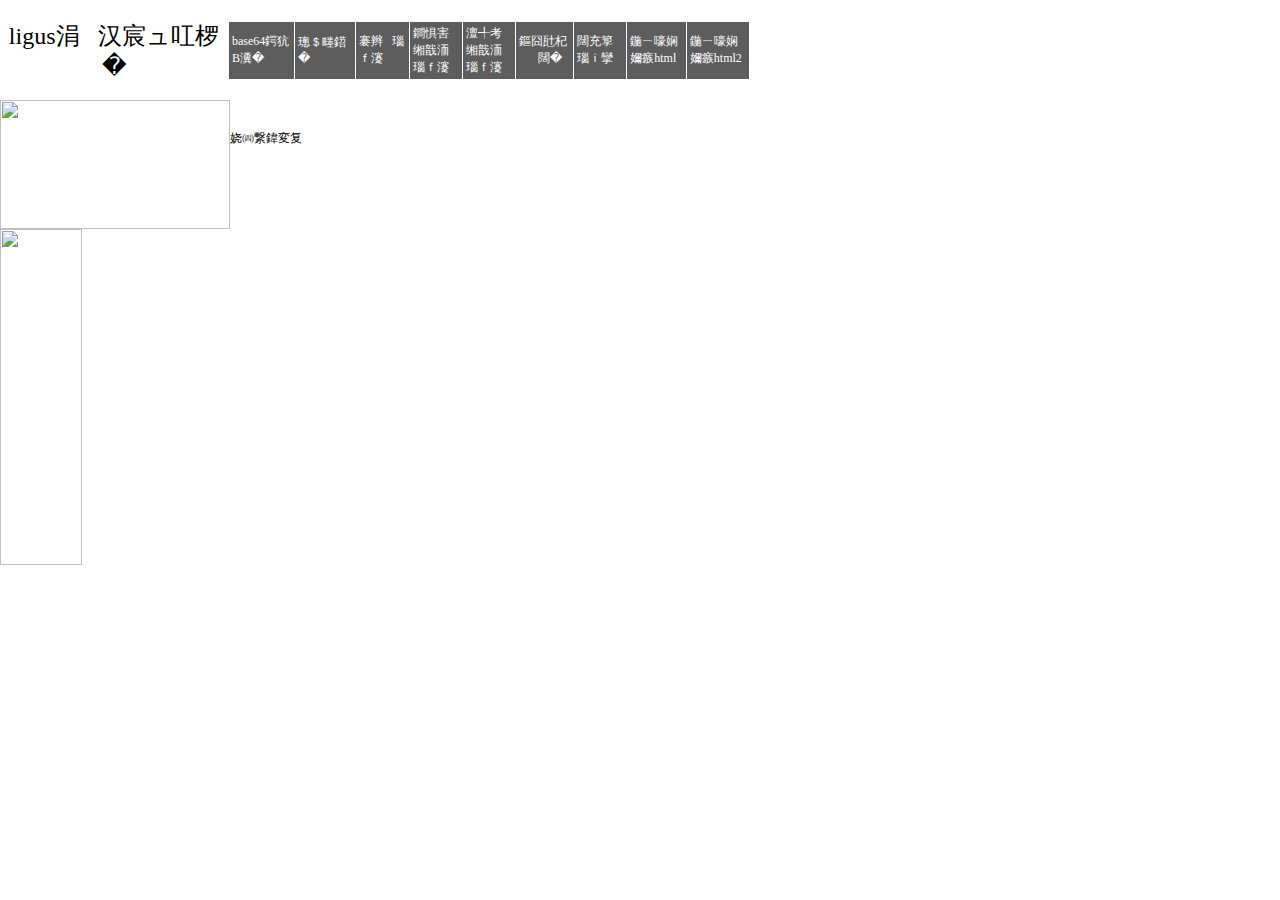
==== index.html @ 9c6dd430 "Update index.html" ====
<HTML><HEAD><TITLE>ligus个人工具页</TITLE>
<META http-equiv=Content-Type content="text/html; charset=gb2312">
<STYLE type=text/css>BODY {
	FONT-SIZE: 12px
}
TD {
	FONT-SIZE: 12px
}
SELECT {
	FONT-SIZE: 12px
}
INPUT {
	FONT-SIZE: 12px
}
.p1 {
	FONT-SIZE: 12px
}
P {
	FONT-SIZE: 12px; LINE-HEIGHT: 130%
}
DIV {
	FONT-SIZE: 12px; LINE-HEIGHT: 130%
}
.p2 {
	FONT-SIZE: 12px; LINE-HEIGHT: 130%
}
.p3 {
	FONT-SIZE: 14px
}
.p4 {
	FONT-SIZE: 14px; LINE-HEIGHT: 130%
}
.p5 {
	FONT-SIZE: 10px; FONT-FAMILY: arial
}
.p6 {
	LINE-HEIGHT: 160%
}
.p7 {
	LINE-HEIGHT: 180%
}
.big {
	FONT-SIZE: 24px
}
.title {
	COLOR: #999999
}
.white {
	COLOR: #ffffff; TEXT-DECORATION: none
}
UNKNOWN {
	COLOR: #999999; TEXT-DECORATION: none
}
A.white:link {
	COLOR: #ffffff; TEXT-DECORATION: none
}
A.white:visited {
	COLOR: #ffffff; TEXT-DECORATION: none
}
A:link {
	COLOR: #000000
}
A:visited {
	COLOR: #000000
}
A:hover {
	COLOR: red
}
A.title1:hover {
	COLOR: red
}
</STYLE>

<META content="MSHTML 6.00.2800.1106" name=GENERATOR></HEAD>
<BODY leftMargin=0 topMargin=0 marginheight="0" marginwidth="0">
<TABLE cellSpacing=0 cellPadding=0 width=750 border=0>
  <TBODY>
  <TR>
    <TD class=big align=middle width=228 height=100>ligus个人工具页</TD>
    <TD align=left>
      <TABLE cellSpacing=1 cellPadding=3 align=center border=0>
        <TBODY>
        <TR bgColor=#5d5d5d>
          <TD class=white width=100><!--prefix-linkaddr1--><A class=white 
            href="https://ck.ligus.tk/jm"><!--postfix-linkaddr1--><!--prefix-linkname1-->base64加解密<!--postfix-linkname1--></A></TD>
          <TD class=white width=100><!--prefix-linkaddr2--><A class=white 
            href="https://ck.ligus.tk/jsq"><!--postfix-linkaddr2--><!--prefix-linkname2-->计算器<!--postfix-linkname2--></A></TD>
          <TD class=white width=100><!--prefix-linkaddr3--><A class=white 
            href="https://ck.ligus.tk/jx2"><!--postfix-linkaddr3--><!--prefix-linkname3-->影视解析<!--postfix-linkname3--></A></TD>
          <TD class=white width=100><!--prefix-linkaddr4--><A class=white 
            href="http://pan.naifei.cc/new/?ucbug"><!--postfix-linkaddr4--><!--prefix-linkname4-->百度网盘解析<!--postfix-linkname4--></A></TD>
          <TD class=white width=100><!--prefix-linkaddr5--><A class=white 
            href="https://189.ly93.cc/"><!--postfix-linkaddr5--><!--prefix-linkname5-->天翼网盘解析<!--postfix-linkname5--></A>
          <TD class=white width=100><!--prefix-linkaddr6--><A class=white 
            https://www.w3school.com.cn/tiy/t.asp?f=html5_audio="http://www.gx-mugua.com/"><!--postfix-linkaddr6--><!--prefix-linkname6-->文字转语音<!--postfix-linkname6--></A>
	  <TD class=white width=100><!--prefix-linkaddr7--><A class=white 
            href="https://ck.ligus.tk/yyjs"><!--postfix-linkaddr7--><!--prefix-linkname7-->音乐解锁<!--postfix-linkname7--></A>
          <TD class=white width=100><!--prefix-linkaddr8--><A class=white 
            href="http://zouni.run/"><!--postfix-linkaddr8--><!--prefix-linkname8-->在线测试html<!--postfix-linkname8--></A>
          <TD class=white width=100><!--prefix-linkaddr9--><A class=white 
            href="https://www.w3school.com.cn/tiy/t.asp?f=html5_audio"><!--postfix-linkaddr9--><!--prefix-linkname9-->在线测试html2<!--postfix-linkname9--></A></TD></TR></TBODY></TABLE></TD></TR></TBODY></TABLE>
<TABLE cellSpacing=0 cellPadding=0 width=750 border=0>
  <TBODY>
  <TR vAlign=top>
    <TD width=230>
      <TABLE cellSpacing=0 cellPadding=0 width="100%" border=0>
        <TBODY>
        <TR>
          <TD colSpan=2><IMG height=129 src="images/left3.gif" width=230 
            border=0></TD></TR>
        <TR>
          <TD width=82><IMG height=336 src="images/left4.gif" width=82 
            border=0></TD>
          <TD vAlign=top align=right width=148><BR>
            <TABLE cellSpacing=0 cellPadding=0 width="90%" border=0>
              <TBODY>
              <TR>
              </TR></TBODY></TABLE></TD></TR></TBODY></TABLE></TD>
    <TD><BR><BR>欢迎光临<BR><BR>
    </TR></TBODY></TABLE></BODY></HTML>
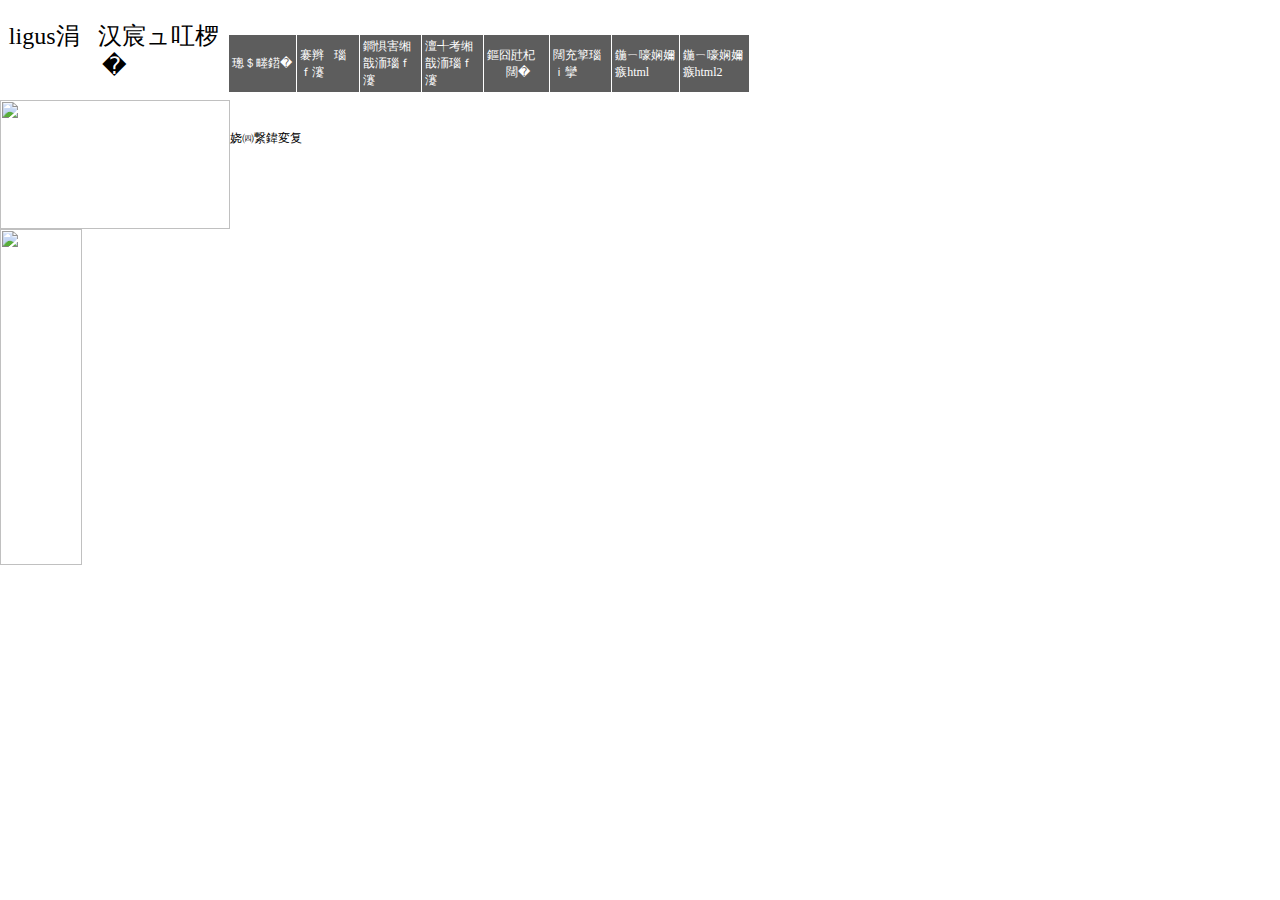
==== commit abd61e59: "Update index.html" ====
--- a/index.html
+++ b/index.html
@@ -81,6 +81,7 @@
       <TABLE cellSpacing=1 cellPadding=3 align=center border=0>
         <TBODY>
         <TR bgColor=#5d5d5d>
+          <p
           <TD class=white width=100><!--prefix-linkaddr1--><A class=white 
             href="https://ck.ligus.tk/jm"><!--postfix-linkaddr1--><!--prefix-linkname1-->base64加解密<!--postfix-linkname1--></A></TD>
           <TD class=white width=100><!--prefix-linkaddr2--><A class=white 
@@ -92,13 +93,16 @@
           <TD class=white width=100><!--prefix-linkaddr5--><A class=white 
             href="https://189.ly93.cc/"><!--postfix-linkaddr5--><!--prefix-linkname5-->天翼网盘解析<!--postfix-linkname5--></A>
           <TD class=white width=100><!--prefix-linkaddr6--><A class=white 
-            https://www.w3school.com.cn/tiy/t.asp?f=html5_audio="http://www.gx-mugua.com/"><!--postfix-linkaddr6--><!--prefix-linkname6-->文字转语音<!--postfix-linkname6--></A>
+            href="http://www.gx-mugua.com/"><!--postfix-linkaddr6--><!--prefix-linkname6-->文字转语音<!--postfix-linkname6--></A>
+          <br/>
 	  <TD class=white width=100><!--prefix-linkaddr7--><A class=white 
             href="https://ck.ligus.tk/yyjs"><!--postfix-linkaddr7--><!--prefix-linkname7-->音乐解锁<!--postfix-linkname7--></A>
           <TD class=white width=100><!--prefix-linkaddr8--><A class=white 
             href="http://zouni.run/"><!--postfix-linkaddr8--><!--prefix-linkname8-->在线测试html<!--postfix-linkname8--></A>
           <TD class=white width=100><!--prefix-linkaddr9--><A class=white 
-            href="https://www.w3school.com.cn/tiy/t.asp?f=html5_audio"><!--postfix-linkaddr9--><!--prefix-linkname9-->在线测试html2<!--postfix-linkname9--></A></TD></TR></TBODY></TABLE></TD></TR></TBODY></TABLE>
+            href="https://www.w3school.com.cn/tiy/t.asp?f=html5_audio"><!--postfix-linkaddr9--><!--prefix-linkname9-->在线测试html2<!--postfix-linkname9--></A>
+          </p>
+          </TD></TR></TBODY></TABLE></TD></TR></TBODY></TABLE>
 <TABLE cellSpacing=0 cellPadding=0 width=750 border=0>
   <TBODY>
   <TR vAlign=top>
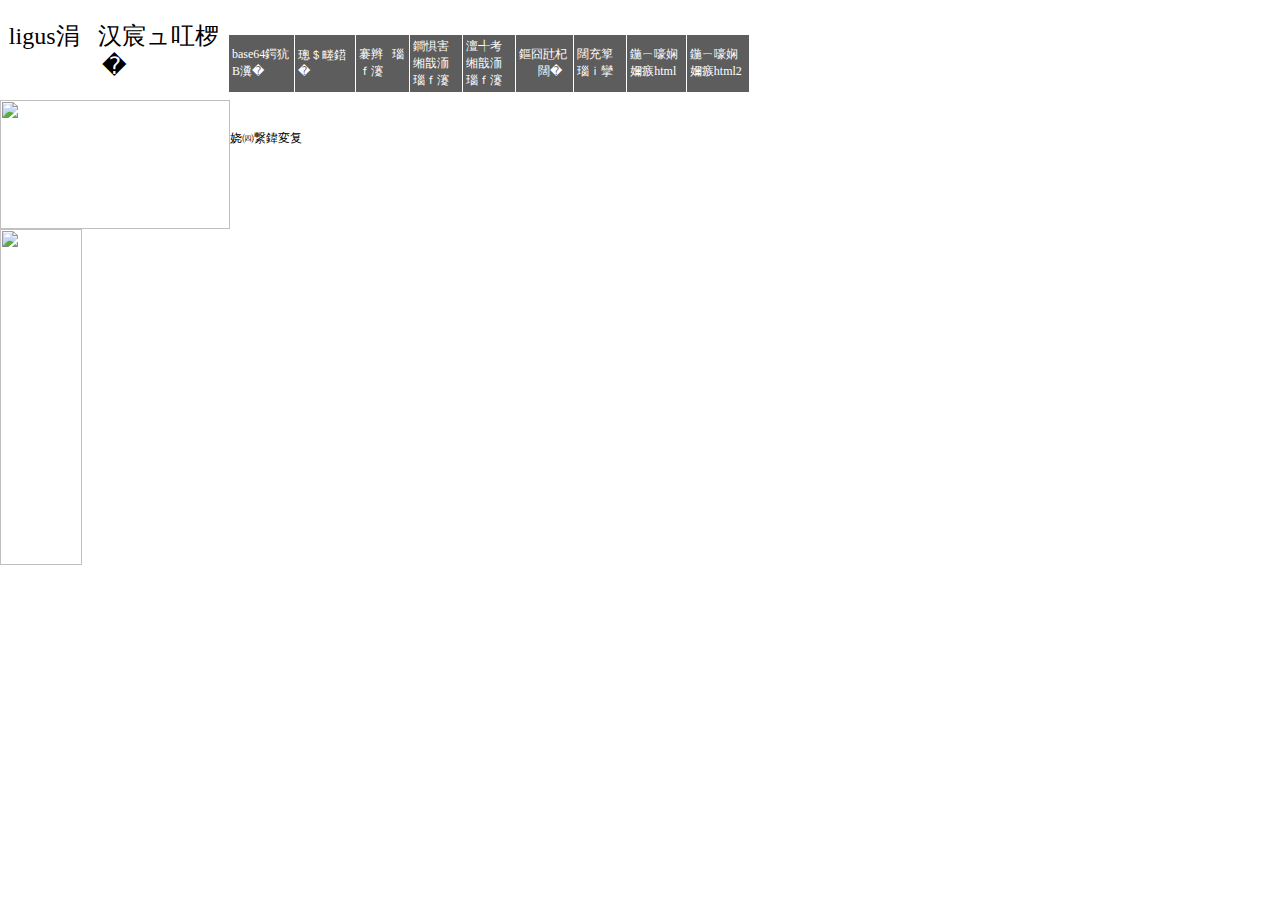
==== commit 285d0214: "Update index.html" ====
--- a/index.html
+++ b/index.html
@@ -1,4 +1,4 @@
-<HTML><HEAD><TITLE>ligus个人工具页</TITLE>
+<HTML><HEAD><meta name="viewport" content="width=device-width, initial-scale=1"/><TITLE>ligus个人工具页</TITLE>
 <META http-equiv=Content-Type content="text/html; charset=gb2312">
 <STYLE type=text/css>BODY {
 	FONT-SIZE: 12px
@@ -81,7 +81,7 @@
       <TABLE cellSpacing=1 cellPadding=3 align=center border=0>
         <TBODY>
         <TR bgColor=#5d5d5d>
-          <p
+        <pre>
           <TD class=white width=100><!--prefix-linkaddr1--><A class=white 
             href="https://ck.ligus.tk/jm"><!--postfix-linkaddr1--><!--prefix-linkname1-->base64加解密<!--postfix-linkname1--></A></TD>
           <TD class=white width=100><!--prefix-linkaddr2--><A class=white 
@@ -94,14 +94,14 @@
             href="https://189.ly93.cc/"><!--postfix-linkaddr5--><!--prefix-linkname5-->天翼网盘解析<!--postfix-linkname5--></A>
           <TD class=white width=100><!--prefix-linkaddr6--><A class=white 
             href="http://www.gx-mugua.com/"><!--postfix-linkaddr6--><!--prefix-linkname6-->文字转语音<!--postfix-linkname6--></A>
-          <br/>
+
 	  <TD class=white width=100><!--prefix-linkaddr7--><A class=white 
             href="https://ck.ligus.tk/yyjs"><!--postfix-linkaddr7--><!--prefix-linkname7-->音乐解锁<!--postfix-linkname7--></A>
           <TD class=white width=100><!--prefix-linkaddr8--><A class=white 
             href="http://zouni.run/"><!--postfix-linkaddr8--><!--prefix-linkname8-->在线测试html<!--postfix-linkname8--></A>
           <TD class=white width=100><!--prefix-linkaddr9--><A class=white 
             href="https://www.w3school.com.cn/tiy/t.asp?f=html5_audio"><!--postfix-linkaddr9--><!--prefix-linkname9-->在线测试html2<!--postfix-linkname9--></A>
-          </p>
+          </pre>
           </TD></TR></TBODY></TABLE></TD></TR></TBODY></TABLE>
 <TABLE cellSpacing=0 cellPadding=0 width=750 border=0>
   <TBODY>
